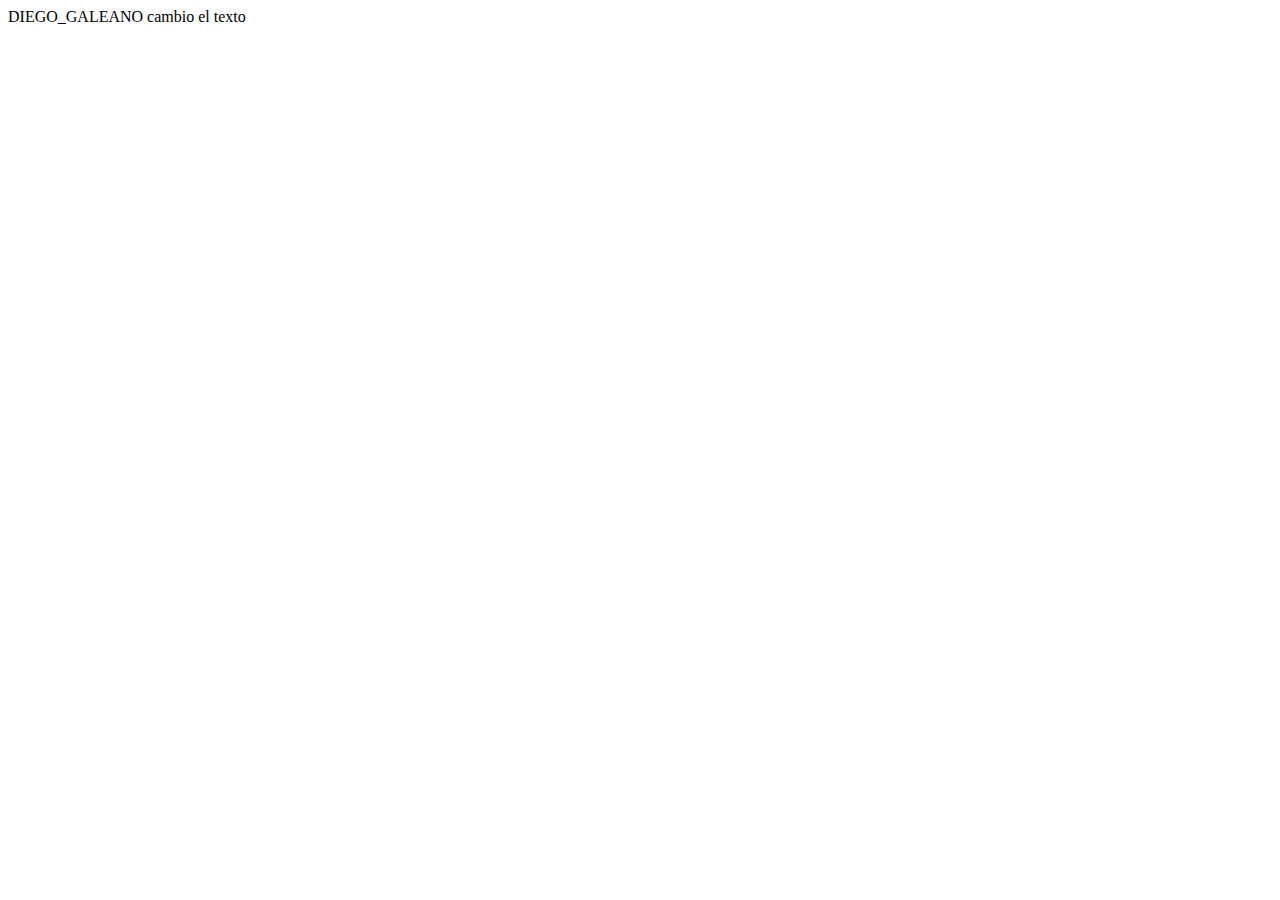
==== index.html @ 95716fb4 "usted ha hecho un cambio al body" ====
<!DOCTYPE html>
<html lang="en">
<head>
    <meta charset="UTF-8">
    <meta http-equiv="X-UA-Compatible" content="IE=edge">
    <meta name="viewport" content="width=device-width, initial-scale=1.0">
    <title>PROJECTO</title>
</head>
<body>
    DIEGO_GALEANO cambio el texto
</body>
</html>
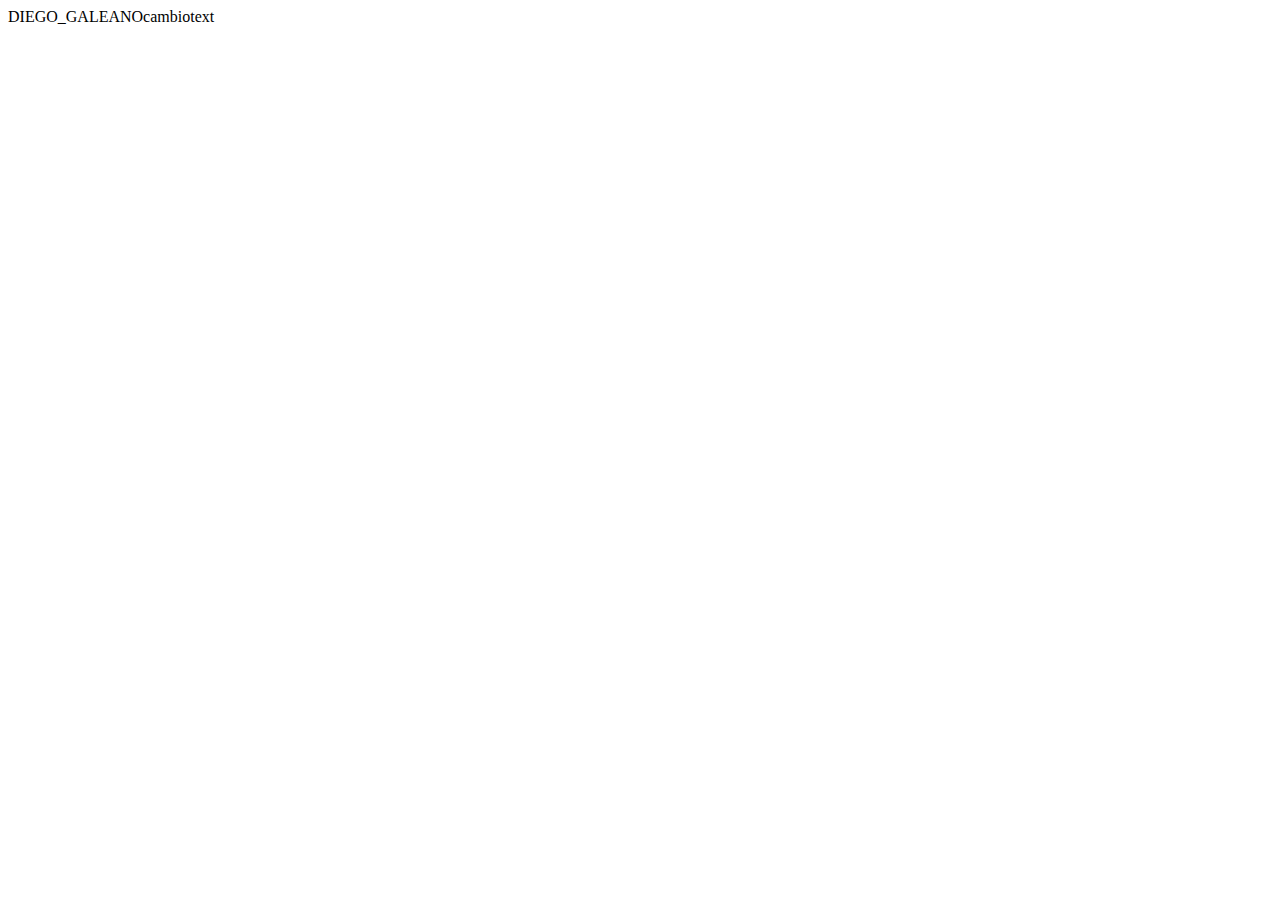
==== commit f178fcfd: "usted ha camciado el texto" ====
--- a/index.html
+++ b/index.html
@@ -7,6 +7,6 @@
     <title>PROJECTO</title>
 </head>
 <body>
-    DIEGO_GALEANO cambio el texto
+    DIEGO_GALEANOcambiotext
 </body>
 </html>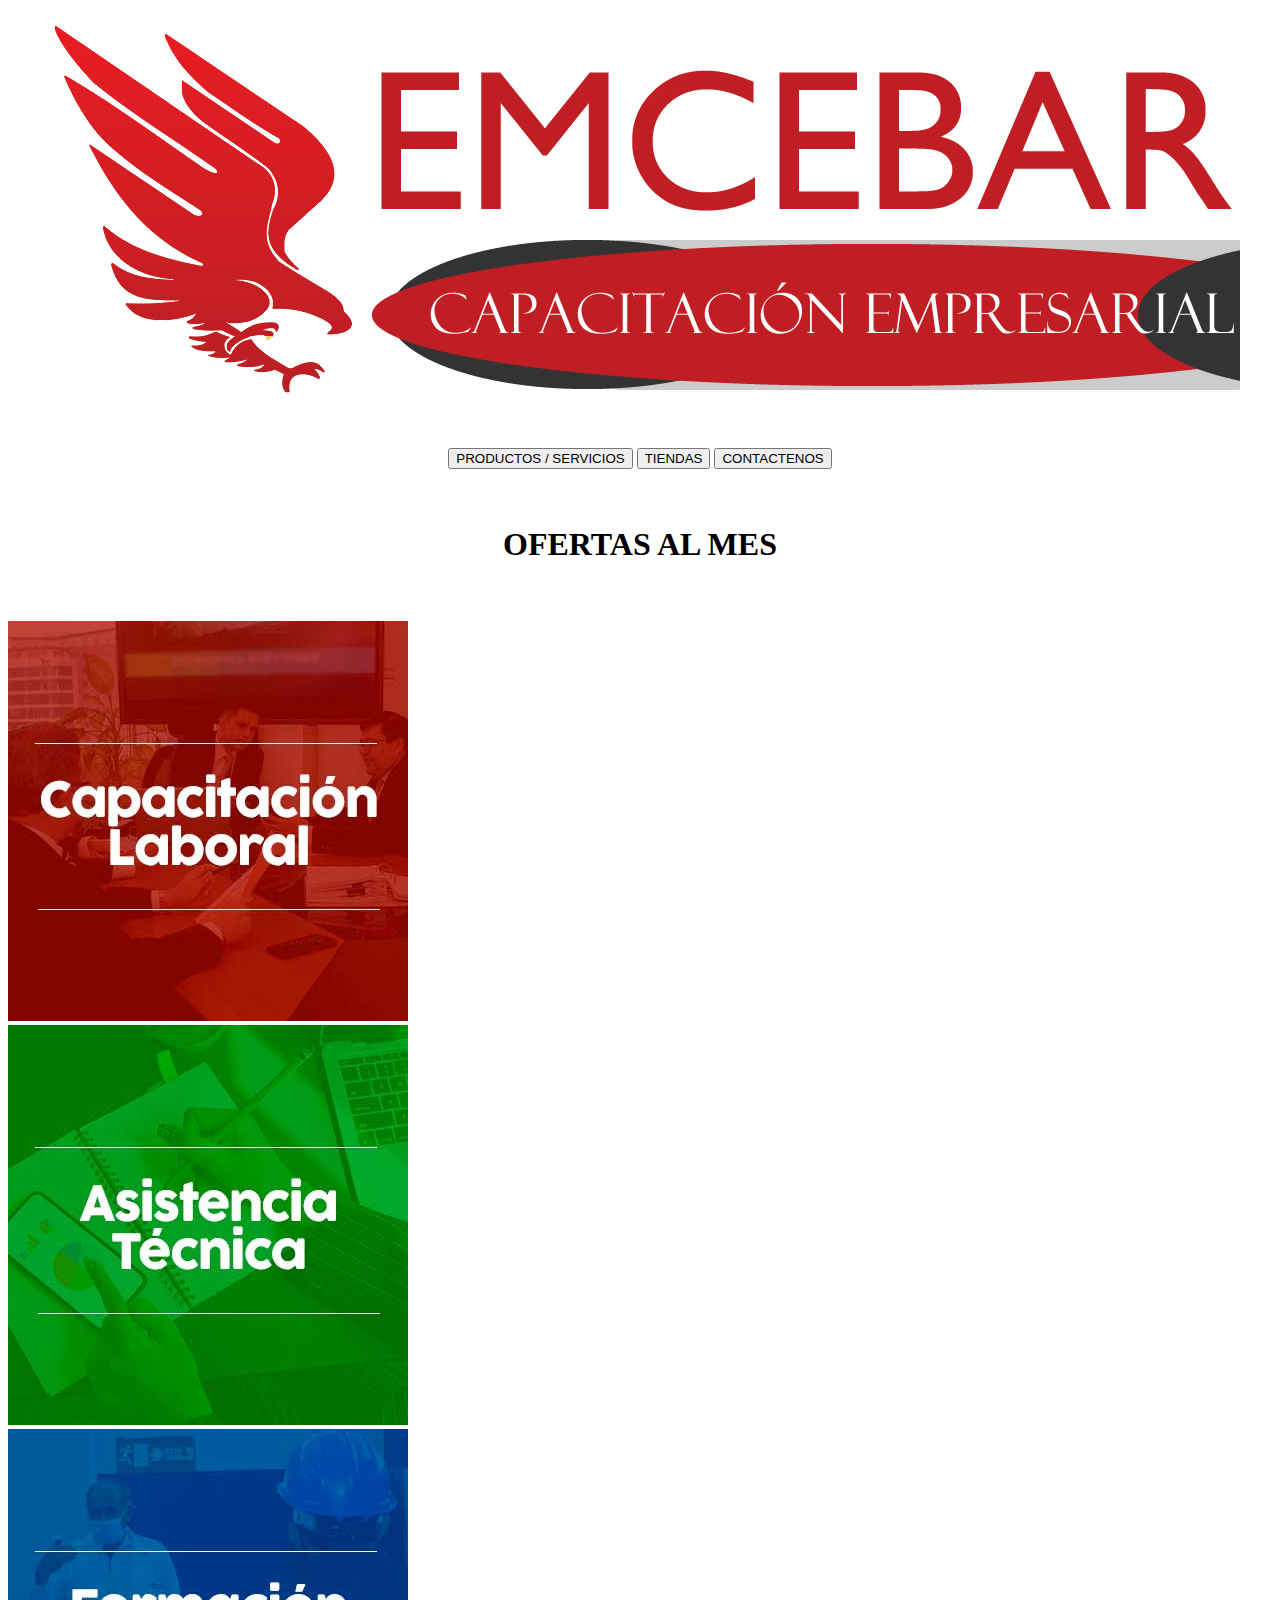
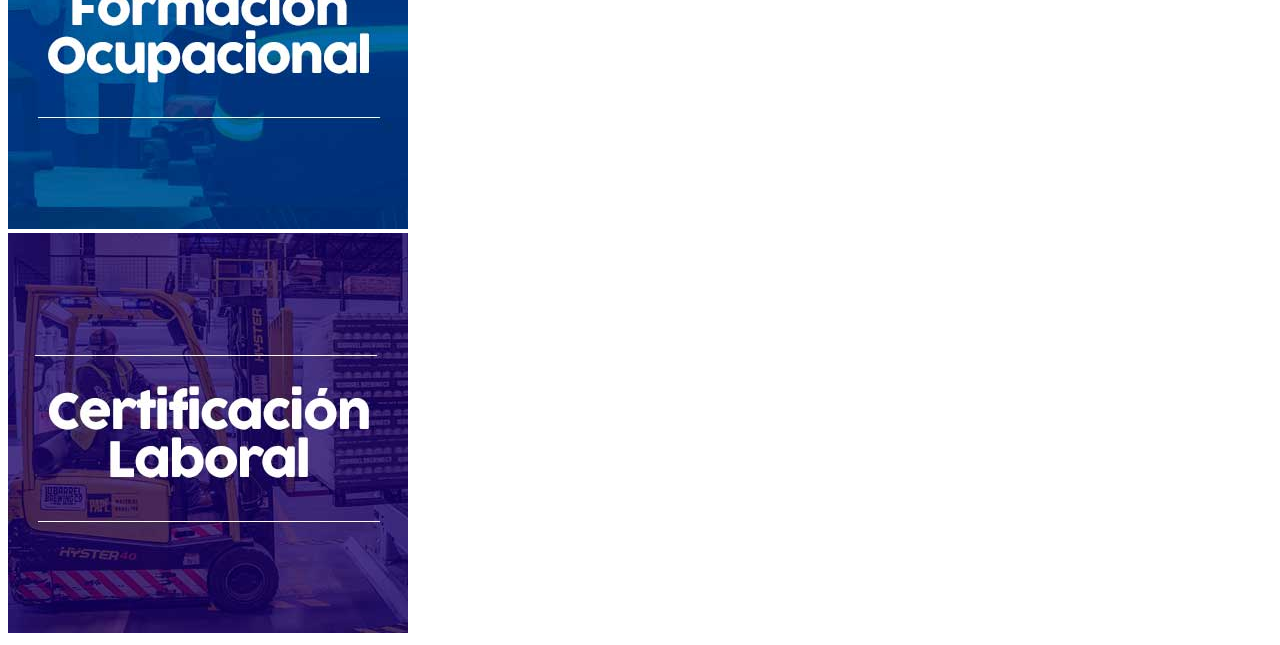
==== commit e7fa32c5: "subida de proyecto" ====
--- a/index.html
+++ b/index.html
@@ -1,12 +1,38 @@
-<!DOCTYPE html>
+<!doctype html>
 <html lang="en">
-<head>
-    <meta charset="UTF-8">
-    <meta http-equiv="X-UA-Compatible" content="IE=edge">
-    <meta name="viewport" content="width=device-width, initial-scale=1.0">
-    <title>PROJECTO</title>
-</head>
-<body>
-    DIEGO_GALEANOcambiotext
-</body>
+  <head>
+     
+    <meta charset="utf-8">
+    <meta name="viewport" content="width=device-width, initial-scale=1">
+
+    <link href="https://cdn.jsdelivr.net/npm/bootstrap@5.1.0/dist/css/bootstrap.min.css" rel="stylesheet" integrity="sha384-KyZXEAg3QhqLMpG8r+8fhAXLRk2vvoC2f3B09zVXn8CA5QIVfZOJ3BCsw2P0p/We" crossorigin="anonymous">
+    
+    <title>INICIO DF</title>
+  </head>
+  <body>
+<div class="container"></div>
+
+   <center> <img src="imgs/logoem.jpg" class="img-fluid" alt="..."></center>
+   <br><br>
+<center>
+    <div class="btn-group w-100" role="group" aria-label="Basic example">
+    <button type="button" class="btn btn-outline-warning">PRODUCTOS / SERVICIOS</button>
+    <button type="button" class="btn btn-outline-info">TIENDAS</button>
+    <button type="button" class="btn btn-outline-primary">CONTACTENOS</button>
+  </div>
+</center>
+ <br><br>
+<center><h1>OFERTAS AL MES</h1></center>
+<br><br>
+<div class="container">
+    <div class="row">
+        <div class="w-100 d-none d-md-block"></div>
+      <div class="col-6 col-sm-3"><img src="imgs/cap1.jpg" class="img-fluid" alt="..."></div>
+      <div class="col-6 col-sm-3"><img src="imgs/asis.jpg" class="img-fluid" alt=""></div>
+       <div class="col-6 col-sm-3"><img src="imgs/for.jpg" class="img-fluid"alt=""></div>
+      <div class="col-6 col-sm-3"><img src="imgs/cer.jpg"class="img-fluid" alt=""></div>
+    </div>
+  </div>
+
+  </body>
 </html>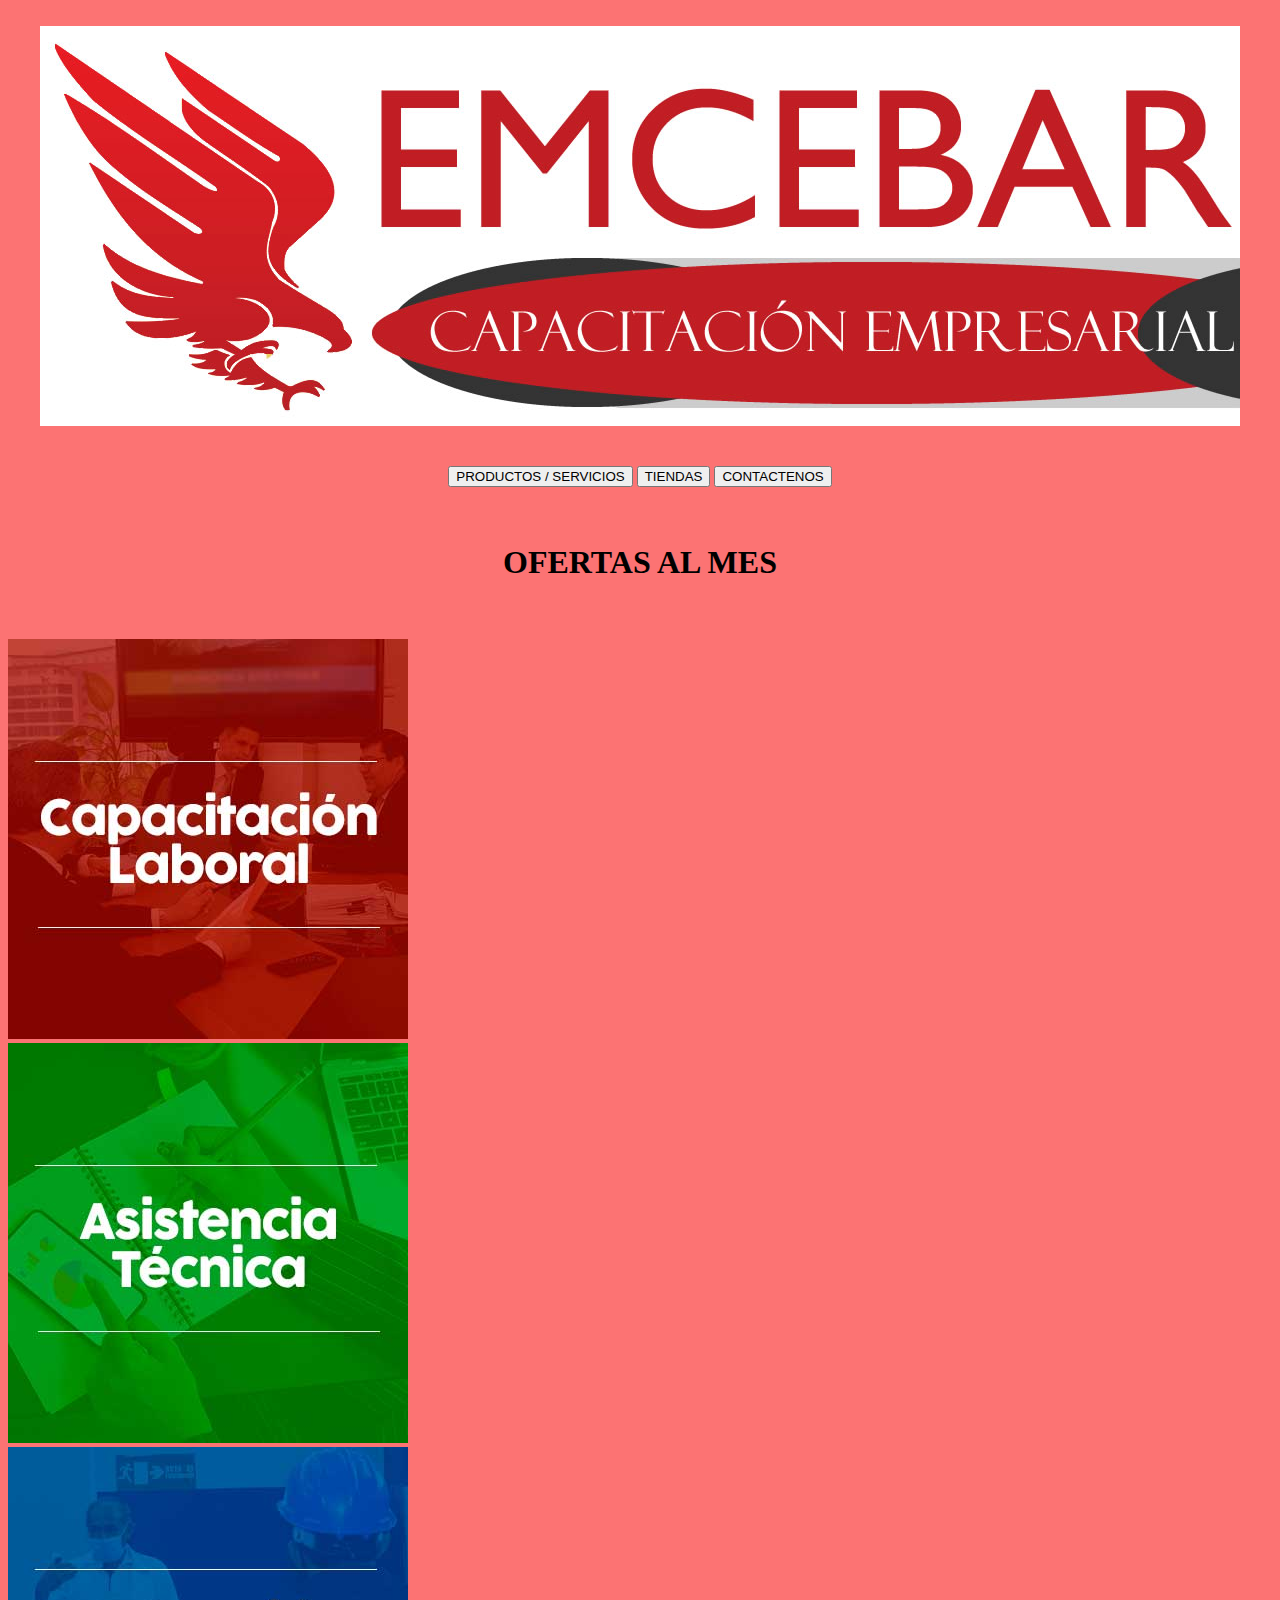
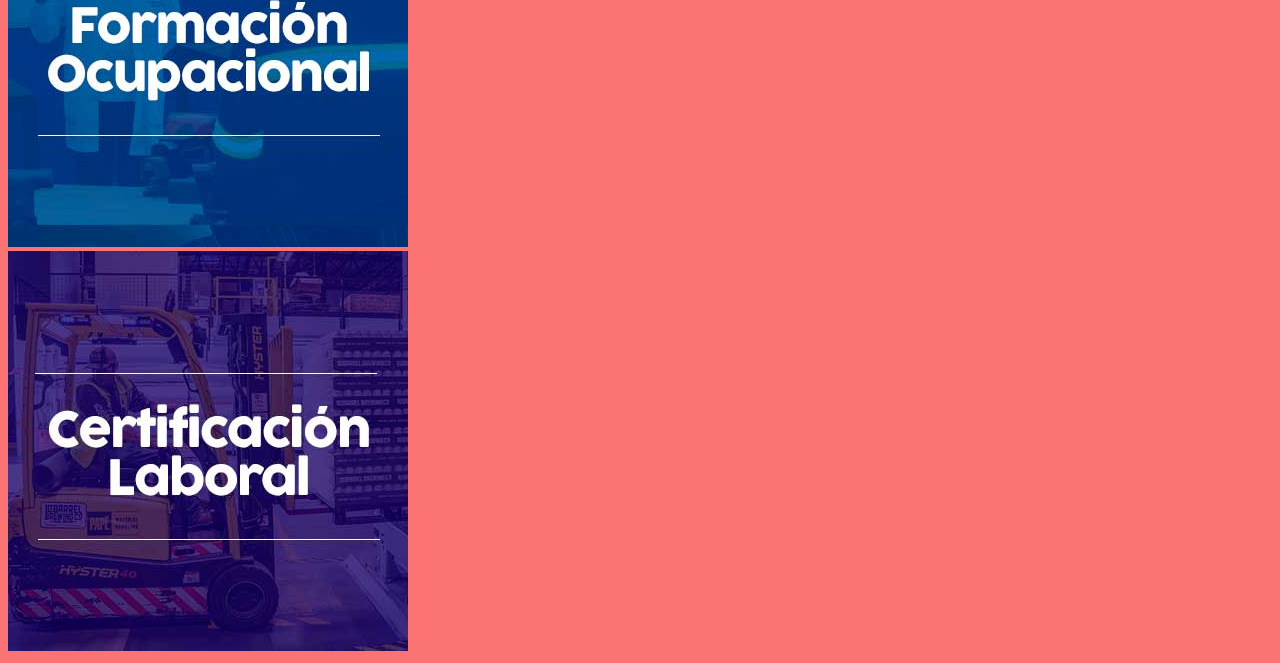
==== commit 87d0a84e: "Se han actualizado los datos" ====
--- a/index.html
+++ b/index.html
@@ -1,7 +1,7 @@
 <!doctype html>
 <html lang="en">
   <head>
-     
+    <body style="background-color: hsla(0, 100%, 49%, 0.548)">
     <meta charset="utf-8">
     <meta name="viewport" content="width=device-width, initial-scale=1">
 
@@ -12,7 +12,7 @@
   <body>
 <div class="container"></div>
 
-   <center> <img src="imgs/logoem.jpg" class="img-fluid" alt="..."></center>
+   <center> <br><img src="imgs/logoem.jpg" class="img-fluid" alt="..."></center>
    <br><br>
 <center>
     <div class="btn-group w-100" role="group" aria-label="Basic example">
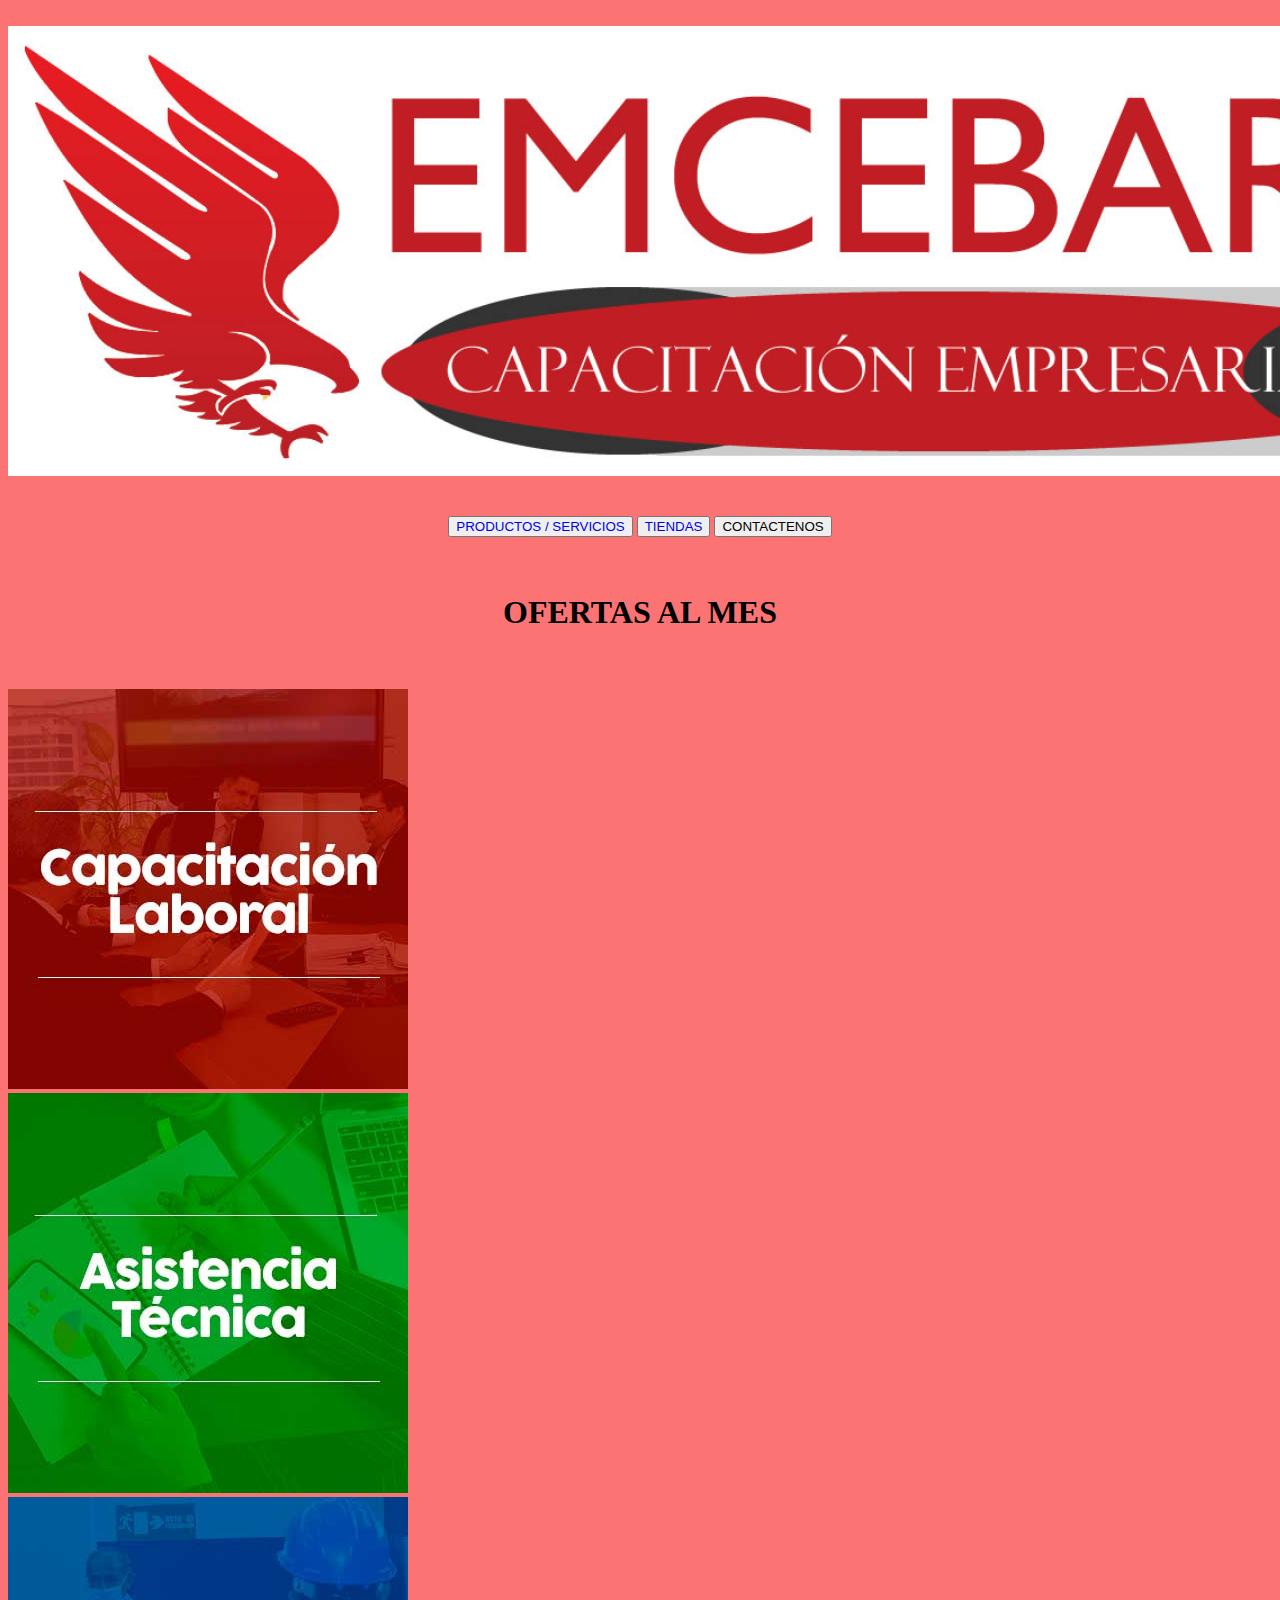
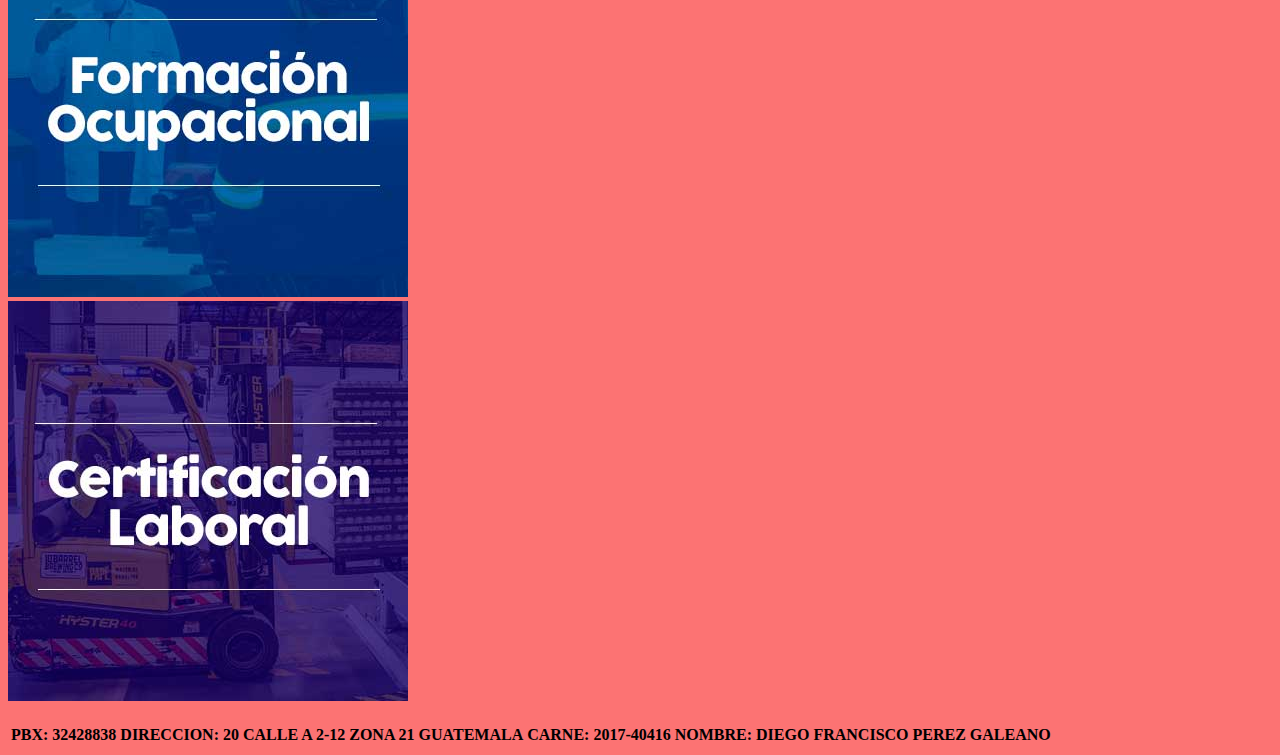
==== commit 18fbd5f7: "se han actualizado los datos" ====
--- a/index.html
+++ b/index.html
@@ -7,17 +7,21 @@
 
     <link href="https://cdn.jsdelivr.net/npm/bootstrap@5.1.0/dist/css/bootstrap.min.css" rel="stylesheet" integrity="sha384-KyZXEAg3QhqLMpG8r+8fhAXLRk2vvoC2f3B09zVXn8CA5QIVfZOJ3BCsw2P0p/We" crossorigin="anonymous">
     
+
+
     <title>INICIO DF</title>
   </head>
   <body>
 <div class="container"></div>
 
-   <center> <br><img src="imgs/logoem.jpg" class="img-fluid" alt="..."></center>
+   <center> <br><img src="imgs/logoem.jpg" class="img-fluid" width="1350" alt="..."></center>
    <br><br>
+
+
 <center>
     <div class="btn-group w-100" role="group" aria-label="Basic example">
-    <button type="button" class="btn btn-outline-warning">PRODUCTOS / SERVICIOS</button>
-    <button type="button" class="btn btn-outline-info">TIENDAS</button>
+    <button type="button"  class="btn btn-outline-warning"><a href="cards.html" style="text-decoration: none;">PRODUCTOS / SERVICIOS</button></a>
+    <button type="button" class="btn btn-outline-info"><a href="tienda.html" style="text-decoration: none;">TIENDAS</button></a>
     <button type="button" class="btn btn-outline-primary">CONTACTENOS</button>
   </div>
 </center>
@@ -27,12 +31,26 @@
 <div class="container">
     <div class="row">
         <div class="w-100 d-none d-md-block"></div>
-      <div class="col-6 col-sm-3"><img src="imgs/cap1.jpg" class="img-fluid" alt="..."></div>
-      <div class="col-6 col-sm-3"><img src="imgs/asis.jpg" class="img-fluid" alt=""></div>
-       <div class="col-6 col-sm-3"><img src="imgs/for.jpg" class="img-fluid"alt=""></div>
-      <div class="col-6 col-sm-3"><img src="imgs/cer.jpg"class="img-fluid" alt=""></div>
+      <div class="col-6 col-sm-5"><img src="imgs/cap1.jpg" class="img-fluid" alt="..."></div>
+      <div class="col-3 col-sm-3"><img src="imgs/asis.jpg" class="img-fluid" alt=""></div>
+       <div class="col-3 col-sm-3"><img src="imgs/for.jpg" class="img-fluid"alt=""></div>
+       <div class="col-sm-3 col-sm-3"><img src="imgs/cer.jpg"  ></div>
+   </div>
     </div>
   </div>
 
+  <br>
+  <table class="table table-info table-striped">
+    <thead>
+      <tr>
+        <th scope="col">PBX: 32428838  DIRECCION: 20 CALLE A 2-12 ZONA 21 GUATEMALA</th>
+        <th scope="col">CARNE: 2017-40416</th>
+        <th scope="col">NOMBRE: DIEGO FRANCISCO PEREZ GALEANO</th>
+      </tr>
+    </thead>
+</table>
+
+   
+
   </body>
 </html>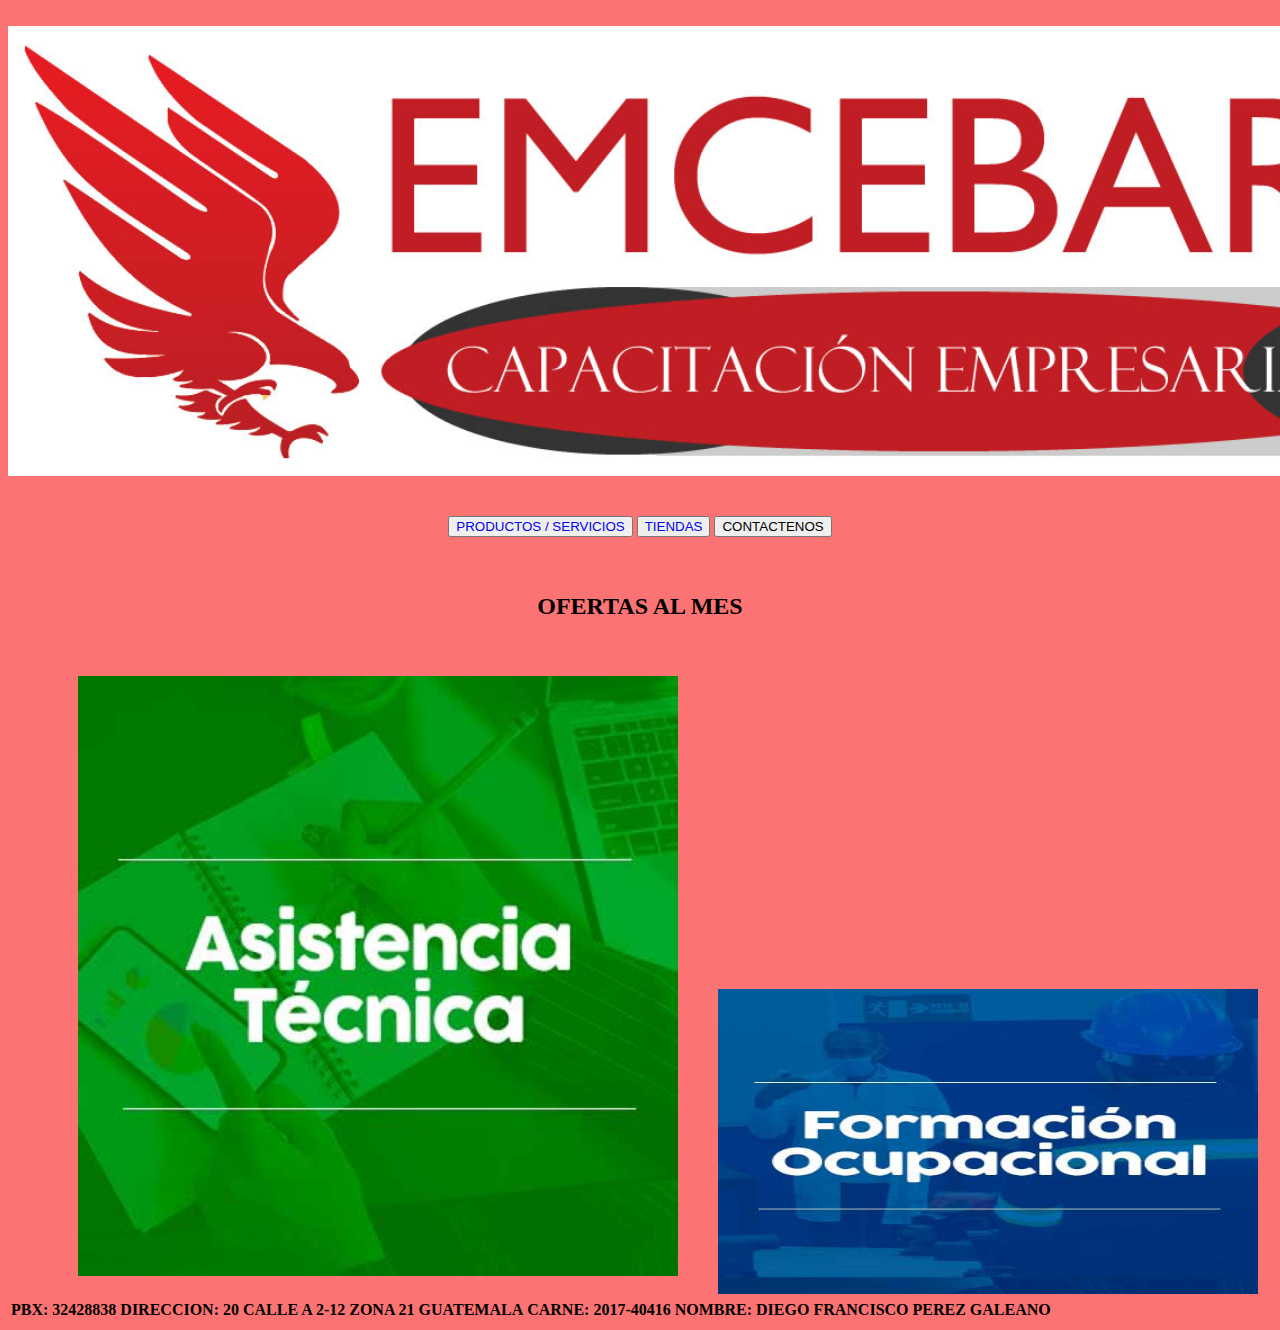
==== commit 5a9fd2e3: "Se ah actualizado" ====
--- a/index.html
+++ b/index.html
@@ -26,15 +26,12 @@
   </div>
 </center>
  <br><br>
-<center><h1>OFERTAS AL MES</h1></center>
+<center><h2>OFERTAS AL MES</h2></center>
 <br><br>
-<div class="container">
-    <div class="row">
-        <div class="w-100 d-none d-md-block"></div>
-      <div class="col-6 col-sm-5"><img src="imgs/cap1.jpg" class="img-fluid" alt="..."></div>
-      <div class="col-3 col-sm-3"><img src="imgs/asis.jpg" class="img-fluid" alt=""></div>
-       <div class="col-3 col-sm-3"><img src="imgs/for.jpg" class="img-fluid"alt=""></div>
-       <div class="col-sm-3 col-sm-3"><img src="imgs/cer.jpg"  ></div>
+      <img src="imgs/asis.jpg" class="rounded float" style="height: 600px;margin-left: 70px;  width:600px ;" >
+      <img src="imgs/cap1.jpg" class="rounded float" style="height: 280px; width:240px; margin-left: 37px;   margin-top: -320px;">
+      <img src="imgs/cer.jpg" class="rounded float" style="height: 280px; width:240px ; margin-left: 45px;   margin-top: -320px;">
+      <img src="imgs/for.jpg" class="rounded float" style="height: 305px; width:540px ; margin-left: 710px;   margin-top: -330px ;">
    </div>
     </div>
   </div>
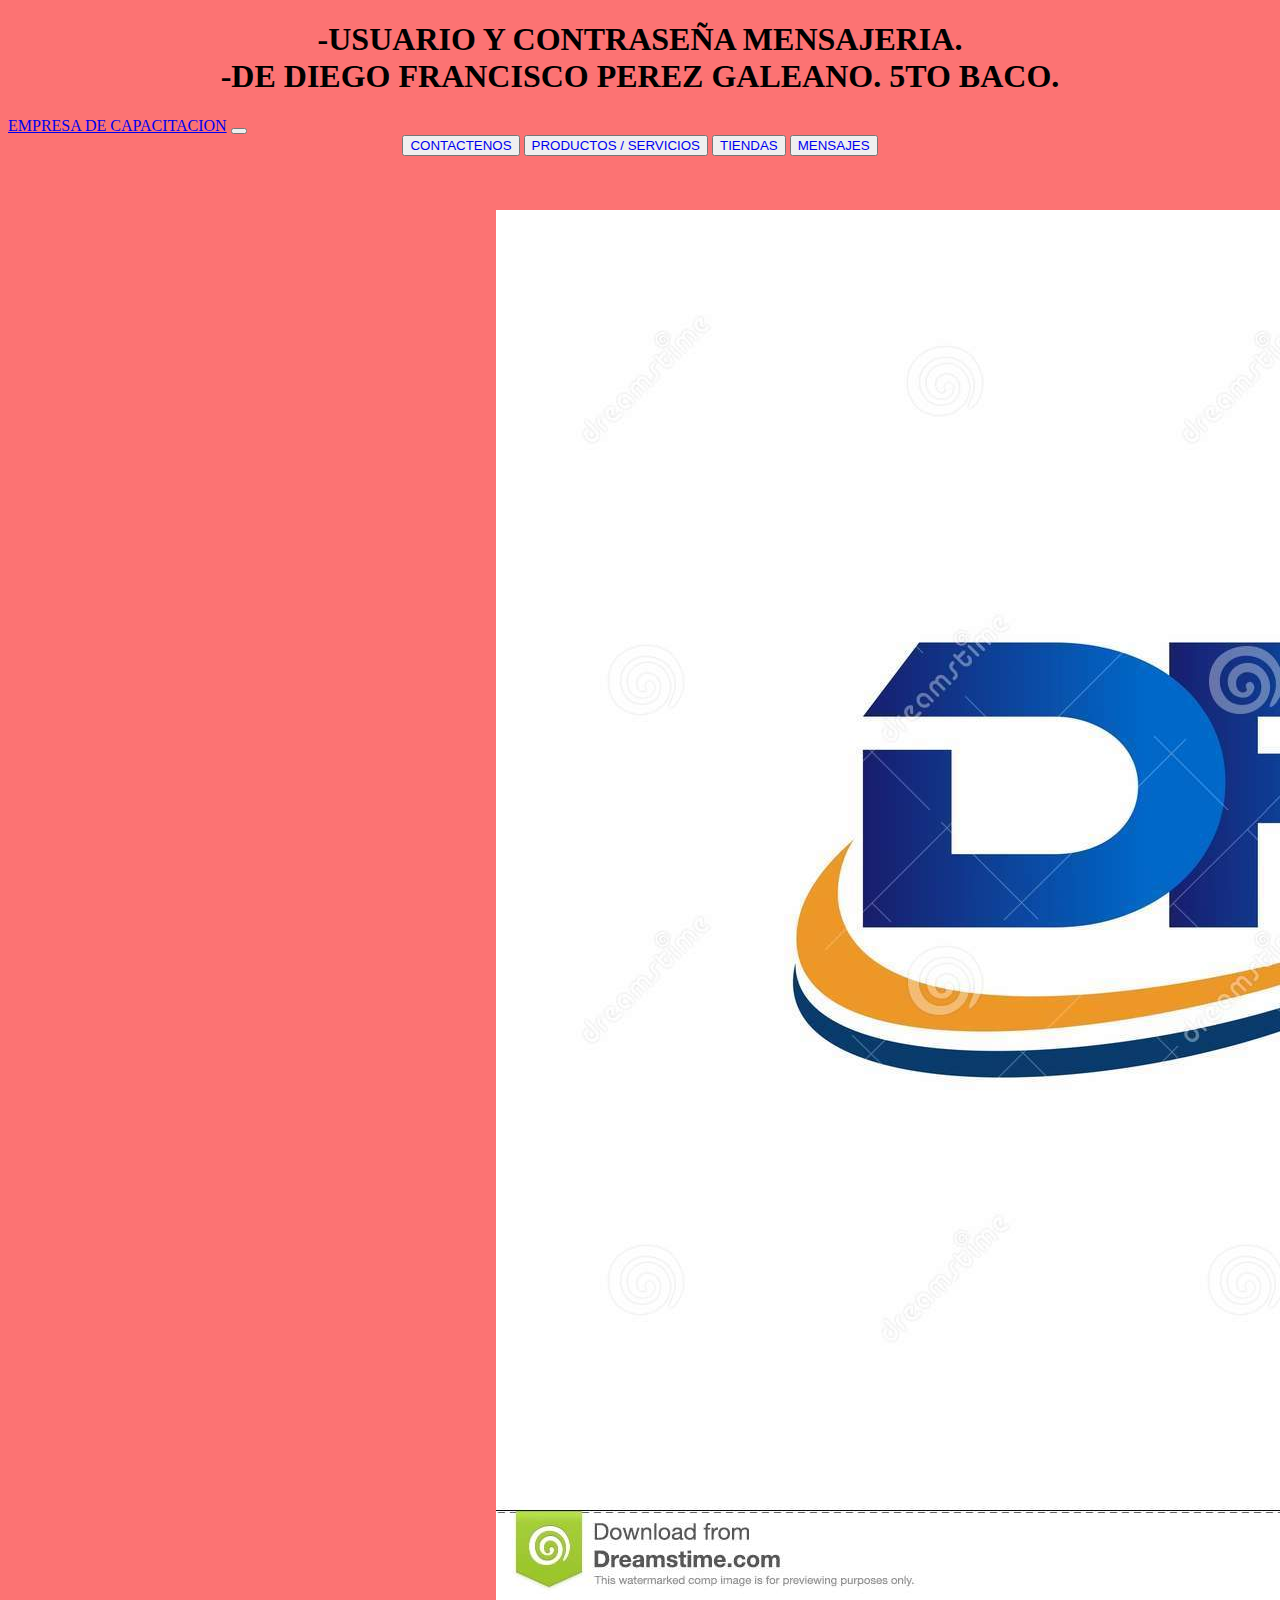
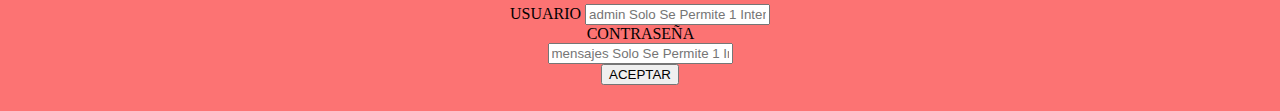
==== commit 5e27d7e4: "Se han actualizado los datos" ====
--- a/index.html
+++ b/index.html
@@ -1,53 +1,61 @@
 <!doctype html>
 <html lang="en">
   <head>
-    <body style="background-color: hsla(0, 100%, 49%, 0.548)">
+    <!-- Required meta tags -->
     <meta charset="utf-8">
     <meta name="viewport" content="width=device-width, initial-scale=1">
+<link rel="stylesheet" href="styles.css">
+    <!-- Bootstrap CSS -->
+    <link href="https://cdn.jsdelivr.net/npm/bootstrap@5.0.1/dist/css/bootstrap.min.css" rel="stylesheet" integrity="sha384-+0n0xVW2eSR5OomGNYDnhzAbDsOXxcvSN1TPprVMTNDbiYZCxYbOOl7+AMvyTG2x" crossorigin="anonymous">
 
-    <link href="https://cdn.jsdelivr.net/npm/bootstrap@5.1.0/dist/css/bootstrap.min.css" rel="stylesheet" integrity="sha384-KyZXEAg3QhqLMpG8r+8fhAXLRk2vvoC2f3B09zVXn8CA5QIVfZOJ3BCsw2P0p/We" crossorigin="anonymous">
-    
-
-
-    <title>INICIO DF</title>
+    <title>PRACTICA SUPERVISADA</title>
   </head>
-  <body>
-<div class="container"></div>
-
-   <center> <br><img src="imgs/logoem.jpg" class="img-fluid" width="1350" alt="..."></center>
-   <br><br>
-
-
+      <body style="background-color: hsla(0, 100%, 49%, 0.548)">
+   <CENter><h1> -USUARIO Y CONTRASEÑA MENSAJERIA.<br> -DE DIEGO FRANCISCO PEREZ GALEANO. 5TO BACO.</h1></CENter> 
+    <nav class=" navbar-dark bg-dark">
+      <div class="container-fluid">
+        <a class="navbar-brand" href="#"><font style="vertical-align: inherit;"><font style="vertical-align: inherit;">EMPRESA DE CAPACITACION</font></font></a>
+        <button class="navbar-toggler" type="button" data-bs-toggle="collapse" data-bs-target="#navbarColor02" aria-controls="navbarColor02" aria-expanded="false" aria-label="Navegación de palanca">
+          <span class="navbar-toggler-icon"></span>
+        </button>
+        
+    <br>
+       
+         
 <center>
     <div class="btn-group w-100" role="group" aria-label="Basic example">
-    <button type="button"  class="btn btn-outline-warning"><a href="cards.html" style="text-decoration: none;">PRODUCTOS / SERVICIOS</button></a>
+      <button type="button"  class="btn btn-outline-danger"><a href="clientes.php" style="text-decoration: none;">CONTACTENOS</button></a>
+    <button type="button"  class="btn btn-outline-warning"><a href="productos.html" style="text-decoration: none;">PRODUCTOS / SERVICIOS</button></a>
     <button type="button" class="btn btn-outline-info"><a href="tienda.html" style="text-decoration: none;">TIENDAS</button></a>
-    <button type="button" class="btn btn-outline-primary">CONTACTENOS</button>
+    <button type="button" class="btn btn-outline-primary"><a href="mensajes.php" style="text-decoration: none;">MENSAJES</button></a>
   </div>
 </center>
  <br><br>
-<center><h2>OFERTAS AL MES</h2></center>
-<br><br>
-      <img src="imgs/asis.jpg" class="rounded float" style="height: 600px;margin-left: 70px;  width:600px ;" >
-      <img src="imgs/cap1.jpg" class="rounded float" style="height: 280px; width:240px; margin-left: 37px;   margin-top: -320px;">
-      <img src="imgs/cer.jpg" class="rounded float" style="height: 280px; width:240px ; margin-left: 45px;   margin-top: -320px;">
-      <img src="imgs/for.jpg" class="rounded float" style="height: 305px; width:540px ; margin-left: 710px;   margin-top: -330px ;">
-   </div>
+
+        </div>
+      </div>
+    </nav>
+    <br>
+    <center>
+    <div class="card" style="width: 18rem;">
+      <img src="imgs/imagen.jpg" class="card-img-top" alt="...">
+      <div class="card-body">
+        <form action="validar.php" method="get">
+          <div class="mb-3">
+            <label for="formGroupExampleInput" class="form-label">USUARIO</label>
+            <input type="text" class="form-control" id="formGroupExampleInput" placeholder="admin Solo Se Permite 1 Intento." name="usuario">
+          </div>
+          <div class="mb-3">
+            <label for="formGroupExampleInput2" class="form-label">CONTRASEÑA</label>
+            <input type="text" class="form-control" id="formGroupExampleInput2" placeholder="mensajes Solo Se Permite 1 Intento." name = "contrasenia">
+          </div>
+         <CENter> <button type="submit" class="btn btn-primary">ACEPTAR</button></CENter>
+        </form>
+      </div>
     </div>
-  </div>
-
+  </center>
   <br>
-  <table class="table table-info table-striped">
-    <thead>
-      <tr>
-        <th scope="col">PBX: 32428838  DIRECCION: 20 CALLE A 2-12 ZONA 21 GUATEMALA</th>
-        <th scope="col">CARNE: 2017-40416</th>
-        <th scope="col">NOMBRE: DIEGO FRANCISCO PEREZ GALEANO</th>
-      </tr>
-    </thead>
-</table>
-
+    <script src="https://cdn.jsdelivr.net/npm/bootstrap@5.0.1/dist/js/bootstrap.bundle.min.js" integrity="sha384-gtEjrD/SeCtmISkJkNUaaKMoLD0//ElJ19smozuHV6z3Iehds+3Ulb9Bn9Plx0x4" crossorigin="anonymous"></script>
    
-
   </body>
 </html>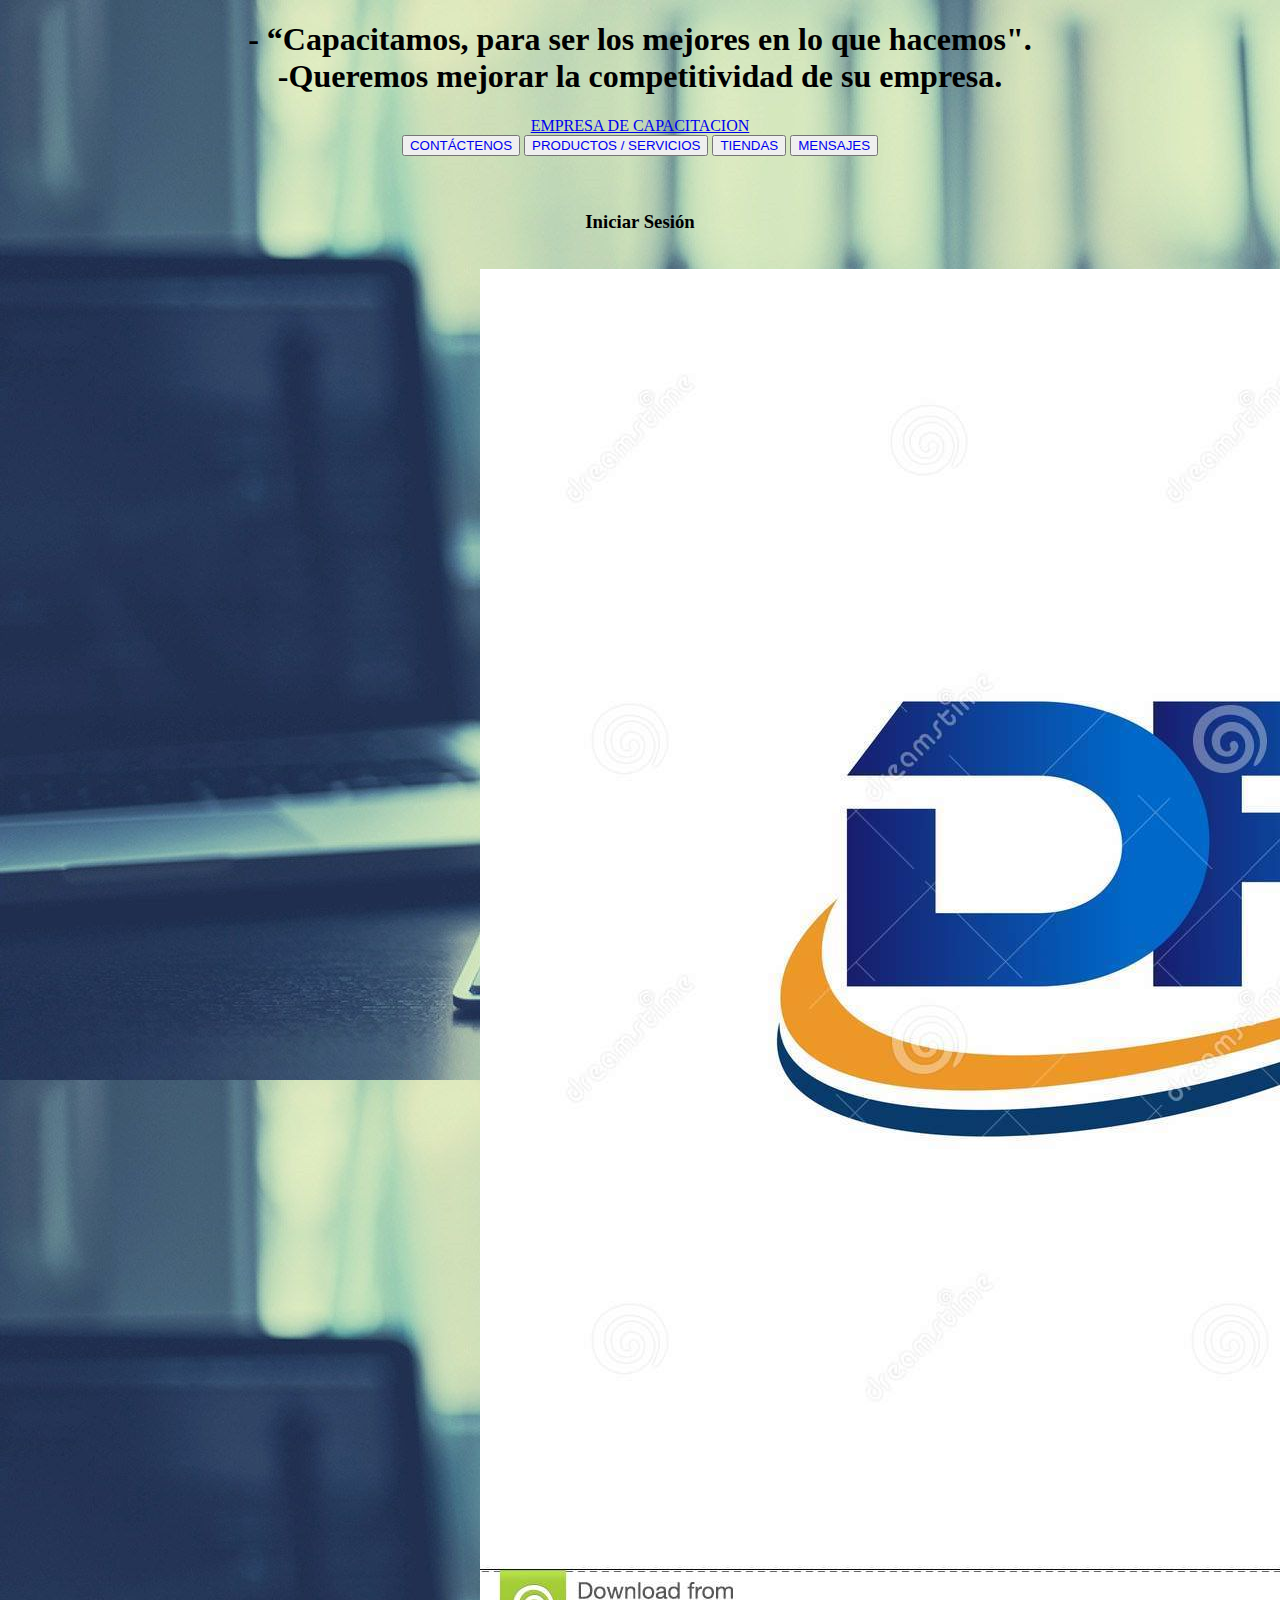
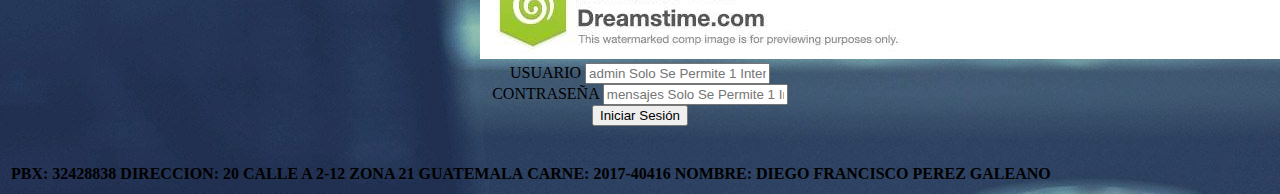
==== commit 7b4585a8: "Se han acttualizado los datos" ====
--- a/index.html
+++ b/index.html
@@ -8,36 +8,36 @@
     <!-- Bootstrap CSS -->
     <link href="https://cdn.jsdelivr.net/npm/bootstrap@5.0.1/dist/css/bootstrap.min.css" rel="stylesheet" integrity="sha384-+0n0xVW2eSR5OomGNYDnhzAbDsOXxcvSN1TPprVMTNDbiYZCxYbOOl7+AMvyTG2x" crossorigin="anonymous">
 
-    <title>PRACTICA SUPERVISADA</title>
+    <title>REGISTRATE</title>
   </head>
-      <body style="background-color: hsla(0, 100%, 49%, 0.548)">
-   <CENter><h1> -USUARIO Y CONTRASEÑA MENSAJERIA.<br> -DE DIEGO FRANCISCO PEREZ GALEANO. 5TO BACO.</h1></CENter> 
+  <body background="imgs/as.jpg">
+
+   <CENter><h1>  - “Capacitamos, para ser los mejores en lo que hacemos".<br>-Queremos mejorar la competitividad de su empresa.</h1></CENter> 
     <nav class=" navbar-dark bg-dark">
       <div class="container-fluid">
-        <a class="navbar-brand" href="#"><font style="vertical-align: inherit;"><font style="vertical-align: inherit;">EMPRESA DE CAPACITACION</font></font></a>
-        <button class="navbar-toggler" type="button" data-bs-toggle="collapse" data-bs-target="#navbarColor02" aria-controls="navbarColor02" aria-expanded="false" aria-label="Navegación de palanca">
-          <span class="navbar-toggler-icon"></span>
-        </button>
+        <a class="navbar-brand" href="inicio.html"><font style="vertical-align: inherit;"><font style="vertical-align: inherit;"><center>EMPRESA DE CAPACITACION</center></font></font></a>
+        </button></center>
         
-    <br>
+ 
        
          
 <center>
     <div class="btn-group w-100" role="group" aria-label="Basic example">
-      <button type="button"  class="btn btn-outline-danger"><a href="clientes.php" style="text-decoration: none;">CONTACTENOS</button></a>
+      <button type="button"  class="btn btn-outline-danger"><a href="clientes.php" style="text-decoration: none;">CONTÁCTENOS</button></a>
     <button type="button"  class="btn btn-outline-warning"><a href="productos.html" style="text-decoration: none;">PRODUCTOS / SERVICIOS</button></a>
     <button type="button" class="btn btn-outline-info"><a href="tienda.html" style="text-decoration: none;">TIENDAS</button></a>
     <button type="button" class="btn btn-outline-primary"><a href="mensajes.php" style="text-decoration: none;">MENSAJES</button></a>
   </div>
 </center>
- <br><br>
-
+<br>
         </div>
       </div>
     </nav>
-    <br>
+<br>
+   <center> <h3>Iniciar Sesión</h3></center>
+    <br> 
     <center>
-    <div class="card" style="width: 18rem;">
+    <div class="card" style="width: 20rem;">
       <img src="imgs/imagen.jpg" class="card-img-top" alt="...">
       <div class="card-body">
         <form action="validar.php" method="get">
@@ -49,12 +49,26 @@
             <label for="formGroupExampleInput2" class="form-label">CONTRASEÑA</label>
             <input type="text" class="form-control" id="formGroupExampleInput2" placeholder="mensajes Solo Se Permite 1 Intento." name = "contrasenia">
           </div>
-         <CENter> <button type="submit" class="btn btn-primary">ACEPTAR</button></CENter>
+         <CENter> <button type="submit" class="btn btn-outline-primary">Iniciar Sesión</button></CENter>
         </form>
       </div>
     </div>
   </center>
   <br>
+
+
+
+  <br>
+  <table class="table table-info table-striped">
+    <thead>
+      <tr>
+        <th scope="col">PBX: 32428838  DIRECCION: 20 CALLE A 2-12 ZONA 21 GUATEMALA</th>
+        <th scope="col">CARNE: 2017-40416</th>
+        <th scope="col">NOMBRE: DIEGO FRANCISCO PEREZ GALEANO</th>
+      </tr>
+    </thead>
+</table>
+
     <script src="https://cdn.jsdelivr.net/npm/bootstrap@5.0.1/dist/js/bootstrap.bundle.min.js" integrity="sha384-gtEjrD/SeCtmISkJkNUaaKMoLD0//ElJ19smozuHV6z3Iehds+3Ulb9Bn9Plx0x4" crossorigin="anonymous"></script>
    
   </body>
